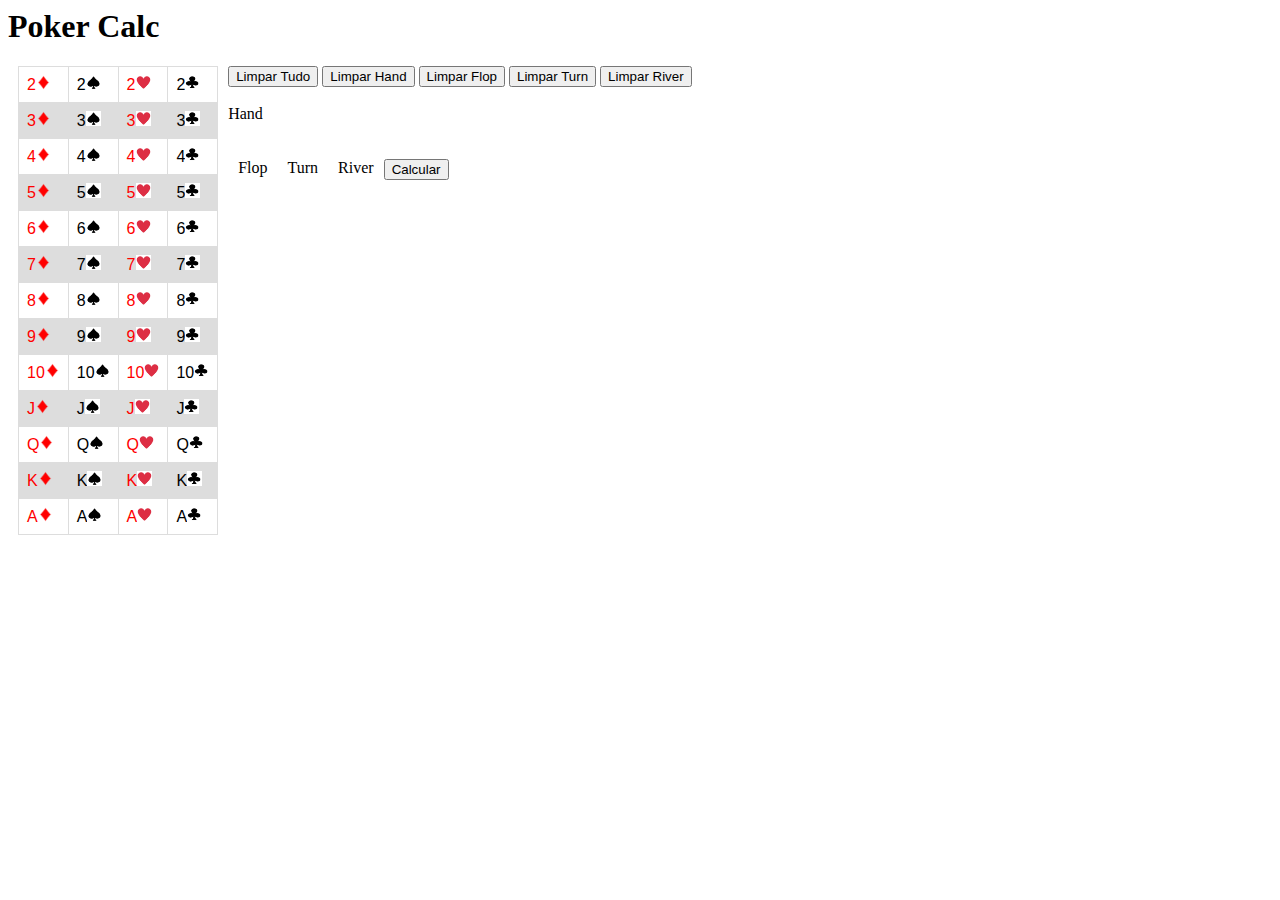
==== index.html @ 3ad91790 "first commit" ====
<html>
	<head>
		<meta charset="UTF-8">			
		<script src="statics/jquery-3.3.1.min.js"></script>
		<script src="statics/functions.js"></script>
		<title>Poker Calc</title>
	</head>
	<body>
		<div class='cabecalho'>
			<h1>Poker Calc</h1>
		</div>
		<div class='baralho'>
				<table>
					<thead>
					</thead>
					<tbody>
						<tr>
							<td><label class='carta 2 ouro' data-id="1" data-valor="2" data-naipe="ouro">2<img src="images/ouro.png" height="15" width="15"></label></td>
							<td><label class='carta 2 espada' data-id="1" data-valor="2" data-naipe="espada">2<img src="images/espada.png" height="15" width="15"></label></td>
							<td><label class='carta 2 copas' data-id="1" data-valor="2" data-naipe="copas">2<img src="images/copas.png" height="15" width="15"></label></td>
							<td><label class='carta 2 paus' data-id="1" data-valor="2" data-naipe="paus">2<img src="images/paus.png" height="15" width="15"></label></td>
						</tr>
						<tr>
							<td><label class='carta 3 ouro' data-id="2" data-valor="3" data-naipe="ouro">3<img src="images/ouro.png" height="15" width="15"></label></td>
							<td><label class='carta 3 espada' data-id="2" data-valor="3" data-naipe="espada">3<img src="images/espada.png" height="15" width="15"></label></td>
							<td><label class='carta 3 copas' data-id="2" data-valor="3" data-naipe="copas">3<img src="images/copas.png" height="15" width="15"></label></td>
							<td><label class='carta 3 paus' data-id="2" data-valor="3" data-naipe="paus">3<img src="images/paus.png" height="15" width="15"></label></td>
						</tr>
						<tr>
							<td><label class='carta 4 ouro' data-id="3" data-valor="4" data-naipe="ouro">4<img src="images/ouro.png" height="15" width="15"></label></td>
							<td><label class='carta 4 espada' data-id="3" data-valor="4" data-naipe="espada">4<img src="images/espada.png" height="15" width="15"></label></td>
							<td><label class='carta 4 copas' data-id="3" data-valor="4" data-naipe="copas">4<img src="images/copas.png" height="15" width="15"></label></td>
							<td><label class='carta 4 paus' data-id="3" data-valor="4" data-naipe="paus">4<img src="images/paus.png" height="15" width="15"></label></td>
						</tr>
						<tr>
							<td><label class='carta 5 ouro' data-id="4" data-valor="5" data-naipe="ouro">5<img src="images/ouro.png" height="15" width="15"></label></td>
							<td><label class='carta 5 espada' data-id="4" data-valor="5" data-naipe="espada">5<img src="images/espada.png" height="15" width="15"></label></td>
							<td><label class='carta 5 copas' data-id="4" data-valor="5" data-naipe="copas">5<img src="images/copas.png" height="15" width="15"></label></td>
							<td><label class='carta 5 paus' data-id="4" data-valor="5" data-naipe="paus">5<img src="images/paus.png" height="15" width="15"></label></td>
						</tr>
						<tr>
							<td><label class='carta 6 ouro' data-id="5" data-valor="6" data-naipe="ouro">6<img src="images/ouro.png" height="15" width="15"></label></td>
							<td><label class='carta 6 espada' data-id="5" data-valor="6" data-naipe="espada">6<img src="images/espada.png" height="15" width="15"></label></td>
							<td><label class='carta 6 copas' data-id="5" data-valor="6" data-naipe="copas">6<img src="images/copas.png" height="15" width="15"></label></td>
							<td><label class='carta 6 paus' data-id="5" data-valor="6" data-naipe="paus">6<img src="images/paus.png" height="15" width="15"></label></td>
						</tr>
						<tr>
							<td><label class='carta 7 ouro' data-id="6" data-valor="7" data-naipe="ouro">7<img src="images/ouro.png" height="15" width="15"></label></td>
							<td><label class='carta 7 espada' data-id="6" data-valor="7" data-naipe="espada">7<img src="images/espada.png" height="15" width="15"></label></td>
							<td><label class='carta 7 copas' data-id="6" data-valor="7" data-naipe="copas">7<img src="images/copas.png" height="15" width="15"></label></td>
							<td><label class='carta 7 paus' data-id="6" data-valor="7" data-naipe="paus">7<img src="images/paus.png" height="15" width="15"></label></td>
						</tr>
						<tr>
							<td><label class='carta 8 ouro' data-id="7" data-valor="8" data-naipe="ouro">8<img src="images/ouro.png" height="15" width="15"></label></td>
							<td><label class='carta 8 espada' data-id="7" data-valor="8" data-naipe="espada">8<img src="images/espada.png" height="15" width="15"></label></td>
							<td><label class='carta 8 copas' data-id="7" data-valor="8" data-naipe="copas">8<img src="images/copas.png" height="15" width="15"></label></td>
							<td><label class='carta 8 paus' data-id="7" data-valor="8" data-naipe="paus">8<img src="images/paus.png" height="15" width="15"></label></td>
						</tr>
						<tr>
							<td><label class='carta 9 ouro' data-id="8" data-valor="9" data-naipe="ouro">9<img src="images/ouro.png" height="15" width="15"></label></td>
							<td><label class='carta 9 espada' data-id="8" data-valor="9" data-naipe="espada">9<img src="images/espada.png" height="15" width="15"></label></td>
							<td><label class='carta 9 copas' data-id="8" data-valor="9" data-naipe="copas">9<img src="images/copas.png" height="15" width="15"></label></td>
							<td><label class='carta 9 paus' data-id="8" data-valor="9" data-naipe="paus">9<img src="images/paus.png" height="15" width="15"></label></td>
						</tr>
						<tr>
							<td><label class='carta 10 ouro' data-id="9" data-valor="10" data-naipe="ouro">10<img src="images/ouro.png" height="15" width="15"></label></td>
							<td><label class='carta 10 espada' data-id="9" data-valor="10" data-naipe="espada">10<img src="images/espada.png" height="15" width="15"></label></td>
							<td><label class='carta 10 copas' data-id="9" data-valor="10" data-naipe="copas">10<img src="images/copas.png" height="15" width="15"></label></td>
							<td><label class='carta 10 paus' data-id="9" data-valor="10" data-naipe="paus">10<img src="images/paus.png" height="15" width="15"></label></td>
						</tr>
						<tr>
							<td><label class='carta J ouro' data-id="10" data-valor="J" data-naipe="ouro">J<img src="images/ouro.png" height="15" width="15"></label></td>
							<td><label class='carta J espada' data-id="10" data-valor="J" data-naipe="espada">J<img src="images/espada.png" height="15" width="15"></label></td>
							<td><label class='carta J copas' data-id="10" data-valor="J" data-naipe="copas">J<img src="images/copas.png" height="15" width="15"></label></td>
							<td><label class='carta J paus' data-id="10" data-valor="J" data-naipe="paus">J<img src="images/paus.png" height="15" width="15"></label></td>
						</tr>
						<tr>
							<td><label class='carta Q ouro' data-id="11" data-valor="Q" data-naipe="ouro">Q<img src="images/ouro.png" height="15" width="15"></label></td>
							<td><label class='carta Q espada' data-id="11" data-valor="Q" data-naipe="espada">Q<img src="images/espada.png" height="15" width="15"></label></td>
							<td><label class='carta Q copas' data-id="11" data-valor="Q" data-naipe="copas">Q<img src="images/copas.png" height="15" width="15"></label></td>
							<td><label class='carta Q paus' data-id="11" data-valor="Q" data-naipe="paus">Q<img src="images/paus.png" height="15" width="15"></label></td>
						</tr>
						<tr>
							<td><label class='carta K ouro' data-id="12" data-valor="K" data-naipe="ouro">K<img src="images/ouro.png" height="15" width="15"></label></td>
							<td><label class='carta K espada' data-id="12" data-valor="K" data-naipe="espada">K<img src="images/espada.png" height="15" width="15"></label></td>
							<td><label class='carta K copas' data-id="12" data-valor="K" data-naipe="copas">K<img src="images/copas.png" height="15" width="15"></label></td>
							<td><label class='carta K paus' data-id="12" data-valor="K" data-naipe="paus">K<img src="images/paus.png" height="15" width="15"></label></td>
						</tr>
						<tr>
							<td><label class='carta A ouro' data-id="13" data-valor="A" data-naipe="ouro">A<img src="images/ouro.png" height="15" width="15"></label></td>
							<td><label class='carta A espada' data-id="13" data-valor="A" data-naipe="espada">A<img src="images/espada.png" height="15" width="15"></label></td>
							<td><label class='carta A copas' data-id="13" data-valor="A" data-naipe="copas">A<img src="images/copas.png" height="15" width="15"></label></td>
							<td><label class='carta A paus' data-id="13" data-valor="A" data-naipe="paus">A<img src="images/paus.png" height="15" width="15"></label></td>
						</tr>
					</tbody>
				</table>
			<br>	
		</div>
		<button class='limpar-tudo'>Limpar Tudo</button>
		<button class='limpar-hand'>Limpar Hand</button>
		<button class='limpar-flop'>Limpar Flop</button>
		<button class='limpar-turn'>Limpar Turn</button>
		<button class='limpar-river'>Limpar River</button>
		<br><br>
		<div class='hand'>
			<label>Hand<label>
			<div class='hand-content'></div>
		</div>
		<br><br>
		<div class='board'>
			<div class='flop'>
				<label>Flop<label>
				<div class='flop-content'></div>
			</div>
			<div class='turn'>
				<label>Turn<label>
				<div class='turn-content'></div>
			</div>
			<div class='river'>
				<label>River<label>
				<div class='river-content'></div>
			</div>
			<button class='calcular'>Calcular</button>
		</div>
	</body>
</html>

<style>
.ouro, .copas{
	color: red;
}

.baralho, .flop, .turn, .river{
	float: left;
	padding: 0 10px;	
}

table {
    font-family: arial, sans-serif;
    border-collapse: collapse;
    width: 100%;
}

td, th {
    border: 1px solid #dddddd;
    text-align: left;
    padding: 8px;
}

tr:nth-child(even) {
    background-color: #dddddd;
}

</style>
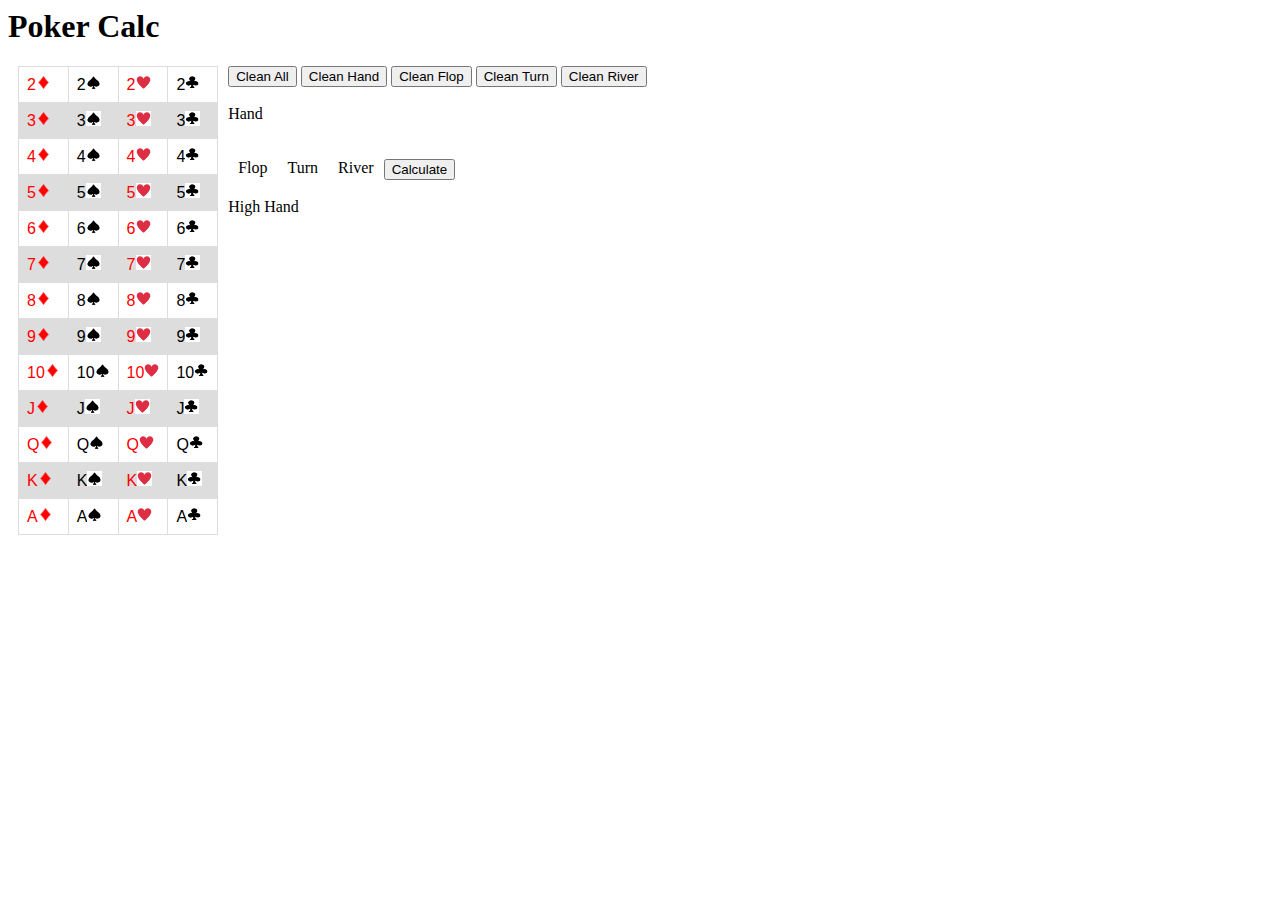
==== commit a668f23a: "identificando jogo mais alto" ====
--- a/index.html
+++ b/index.html
@@ -6,101 +6,101 @@
 		<title>Poker Calc</title>
 	</head>
 	<body>
-		<div class='cabecalho'>
+		<div class='header'>
 			<h1>Poker Calc</h1>
 		</div>
-		<div class='baralho'>
+		<div class='pack'>
 				<table>
 					<thead>
 					</thead>
 					<tbody>
 						<tr>
-							<td><label class='carta 2 ouro' data-id="1" data-valor="2" data-naipe="ouro">2<img src="images/ouro.png" height="15" width="15"></label></td>
-							<td><label class='carta 2 espada' data-id="1" data-valor="2" data-naipe="espada">2<img src="images/espada.png" height="15" width="15"></label></td>
-							<td><label class='carta 2 copas' data-id="1" data-valor="2" data-naipe="copas">2<img src="images/copas.png" height="15" width="15"></label></td>
-							<td><label class='carta 2 paus' data-id="1" data-valor="2" data-naipe="paus">2<img src="images/paus.png" height="15" width="15"></label></td>
+							<td><label class='card 2 ouro' data-id="1" data-value="2" data-naipe="ouro">2<img src="images/ouro.png" height="15" width="15"></label></td>
+							<td><label class='card 2 espada' data-id="1" data-value="2" data-naipe="espada">2<img src="images/espada.png" height="15" width="15"></label></td>
+							<td><label class='card 2 copas' data-id="1" data-value="2" data-naipe="copas">2<img src="images/copas.png" height="15" width="15"></label></td>
+							<td><label class='card 2 paus' data-id="1" data-value="2" data-naipe="paus">2<img src="images/paus.png" height="15" width="15"></label></td>
 						</tr>
 						<tr>
-							<td><label class='carta 3 ouro' data-id="2" data-valor="3" data-naipe="ouro">3<img src="images/ouro.png" height="15" width="15"></label></td>
-							<td><label class='carta 3 espada' data-id="2" data-valor="3" data-naipe="espada">3<img src="images/espada.png" height="15" width="15"></label></td>
-							<td><label class='carta 3 copas' data-id="2" data-valor="3" data-naipe="copas">3<img src="images/copas.png" height="15" width="15"></label></td>
-							<td><label class='carta 3 paus' data-id="2" data-valor="3" data-naipe="paus">3<img src="images/paus.png" height="15" width="15"></label></td>
+							<td><label class='card 3 ouro' data-id="2" data-value="3" data-naipe="ouro">3<img src="images/ouro.png" height="15" width="15"></label></td>
+							<td><label class='card 3 espada' data-id="2" data-value="3" data-naipe="espada">3<img src="images/espada.png" height="15" width="15"></label></td>
+							<td><label class='card 3 copas' data-id="2" data-value="3" data-naipe="copas">3<img src="images/copas.png" height="15" width="15"></label></td>
+							<td><label class='card 3 paus' data-id="2" data-value="3" data-naipe="paus">3<img src="images/paus.png" height="15" width="15"></label></td>
 						</tr>
 						<tr>
-							<td><label class='carta 4 ouro' data-id="3" data-valor="4" data-naipe="ouro">4<img src="images/ouro.png" height="15" width="15"></label></td>
-							<td><label class='carta 4 espada' data-id="3" data-valor="4" data-naipe="espada">4<img src="images/espada.png" height="15" width="15"></label></td>
-							<td><label class='carta 4 copas' data-id="3" data-valor="4" data-naipe="copas">4<img src="images/copas.png" height="15" width="15"></label></td>
-							<td><label class='carta 4 paus' data-id="3" data-valor="4" data-naipe="paus">4<img src="images/paus.png" height="15" width="15"></label></td>
+							<td><label class='card 4 ouro' data-id="3" data-value="4" data-naipe="ouro">4<img src="images/ouro.png" height="15" width="15"></label></td>
+							<td><label class='card 4 espada' data-id="3" data-value="4" data-naipe="espada">4<img src="images/espada.png" height="15" width="15"></label></td>
+							<td><label class='card 4 copas' data-id="3" data-value="4" data-naipe="copas">4<img src="images/copas.png" height="15" width="15"></label></td>
+							<td><label class='card 4 paus' data-id="3" data-value="4" data-naipe="paus">4<img src="images/paus.png" height="15" width="15"></label></td>
 						</tr>
 						<tr>
-							<td><label class='carta 5 ouro' data-id="4" data-valor="5" data-naipe="ouro">5<img src="images/ouro.png" height="15" width="15"></label></td>
-							<td><label class='carta 5 espada' data-id="4" data-valor="5" data-naipe="espada">5<img src="images/espada.png" height="15" width="15"></label></td>
-							<td><label class='carta 5 copas' data-id="4" data-valor="5" data-naipe="copas">5<img src="images/copas.png" height="15" width="15"></label></td>
-							<td><label class='carta 5 paus' data-id="4" data-valor="5" data-naipe="paus">5<img src="images/paus.png" height="15" width="15"></label></td>
+							<td><label class='card 5 ouro' data-id="4" data-value="5" data-naipe="ouro">5<img src="images/ouro.png" height="15" width="15"></label></td>
+							<td><label class='card 5 espada' data-id="4" data-value="5" data-naipe="espada">5<img src="images/espada.png" height="15" width="15"></label></td>
+							<td><label class='card 5 copas' data-id="4" data-value="5" data-naipe="copas">5<img src="images/copas.png" height="15" width="15"></label></td>
+							<td><label class='card 5 paus' data-id="4" data-value="5" data-naipe="paus">5<img src="images/paus.png" height="15" width="15"></label></td>
 						</tr>
 						<tr>
-							<td><label class='carta 6 ouro' data-id="5" data-valor="6" data-naipe="ouro">6<img src="images/ouro.png" height="15" width="15"></label></td>
-							<td><label class='carta 6 espada' data-id="5" data-valor="6" data-naipe="espada">6<img src="images/espada.png" height="15" width="15"></label></td>
-							<td><label class='carta 6 copas' data-id="5" data-valor="6" data-naipe="copas">6<img src="images/copas.png" height="15" width="15"></label></td>
-							<td><label class='carta 6 paus' data-id="5" data-valor="6" data-naipe="paus">6<img src="images/paus.png" height="15" width="15"></label></td>
+							<td><label class='card 6 ouro' data-id="5" data-value="6" data-naipe="ouro">6<img src="images/ouro.png" height="15" width="15"></label></td>
+							<td><label class='card 6 espada' data-id="5" data-value="6" data-naipe="espada">6<img src="images/espada.png" height="15" width="15"></label></td>
+							<td><label class='card 6 copas' data-id="5" data-value="6" data-naipe="copas">6<img src="images/copas.png" height="15" width="15"></label></td>
+							<td><label class='card 6 paus' data-id="5" data-value="6" data-naipe="paus">6<img src="images/paus.png" height="15" width="15"></label></td>
 						</tr>
 						<tr>
-							<td><label class='carta 7 ouro' data-id="6" data-valor="7" data-naipe="ouro">7<img src="images/ouro.png" height="15" width="15"></label></td>
-							<td><label class='carta 7 espada' data-id="6" data-valor="7" data-naipe="espada">7<img src="images/espada.png" height="15" width="15"></label></td>
-							<td><label class='carta 7 copas' data-id="6" data-valor="7" data-naipe="copas">7<img src="images/copas.png" height="15" width="15"></label></td>
-							<td><label class='carta 7 paus' data-id="6" data-valor="7" data-naipe="paus">7<img src="images/paus.png" height="15" width="15"></label></td>
+							<td><label class='card 7 ouro' data-id="6" data-value="7" data-naipe="ouro">7<img src="images/ouro.png" height="15" width="15"></label></td>
+							<td><label class='card 7 espada' data-id="6" data-value="7" data-naipe="espada">7<img src="images/espada.png" height="15" width="15"></label></td>
+							<td><label class='card 7 copas' data-id="6" data-value="7" data-naipe="copas">7<img src="images/copas.png" height="15" width="15"></label></td>
+							<td><label class='card 7 paus' data-id="6" data-value="7" data-naipe="paus">7<img src="images/paus.png" height="15" width="15"></label></td>
 						</tr>
 						<tr>
-							<td><label class='carta 8 ouro' data-id="7" data-valor="8" data-naipe="ouro">8<img src="images/ouro.png" height="15" width="15"></label></td>
-							<td><label class='carta 8 espada' data-id="7" data-valor="8" data-naipe="espada">8<img src="images/espada.png" height="15" width="15"></label></td>
-							<td><label class='carta 8 copas' data-id="7" data-valor="8" data-naipe="copas">8<img src="images/copas.png" height="15" width="15"></label></td>
-							<td><label class='carta 8 paus' data-id="7" data-valor="8" data-naipe="paus">8<img src="images/paus.png" height="15" width="15"></label></td>
+							<td><label class='card 8 ouro' data-id="7" data-value="8" data-naipe="ouro">8<img src="images/ouro.png" height="15" width="15"></label></td>
+							<td><label class='card 8 espada' data-id="7" data-value="8" data-naipe="espada">8<img src="images/espada.png" height="15" width="15"></label></td>
+							<td><label class='card 8 copas' data-id="7" data-value="8" data-naipe="copas">8<img src="images/copas.png" height="15" width="15"></label></td>
+							<td><label class='card 8 paus' data-id="7" data-value="8" data-naipe="paus">8<img src="images/paus.png" height="15" width="15"></label></td>
 						</tr>
 						<tr>
-							<td><label class='carta 9 ouro' data-id="8" data-valor="9" data-naipe="ouro">9<img src="images/ouro.png" height="15" width="15"></label></td>
-							<td><label class='carta 9 espada' data-id="8" data-valor="9" data-naipe="espada">9<img src="images/espada.png" height="15" width="15"></label></td>
-							<td><label class='carta 9 copas' data-id="8" data-valor="9" data-naipe="copas">9<img src="images/copas.png" height="15" width="15"></label></td>
-							<td><label class='carta 9 paus' data-id="8" data-valor="9" data-naipe="paus">9<img src="images/paus.png" height="15" width="15"></label></td>
+							<td><label class='card 9 ouro' data-id="8" data-value="9" data-naipe="ouro">9<img src="images/ouro.png" height="15" width="15"></label></td>
+							<td><label class='card 9 espada' data-id="8" data-value="9" data-naipe="espada">9<img src="images/espada.png" height="15" width="15"></label></td>
+							<td><label class='card 9 copas' data-id="8" data-value="9" data-naipe="copas">9<img src="images/copas.png" height="15" width="15"></label></td>
+							<td><label class='card 9 paus' data-id="8" data-value="9" data-naipe="paus">9<img src="images/paus.png" height="15" width="15"></label></td>
 						</tr>
 						<tr>
-							<td><label class='carta 10 ouro' data-id="9" data-valor="10" data-naipe="ouro">10<img src="images/ouro.png" height="15" width="15"></label></td>
-							<td><label class='carta 10 espada' data-id="9" data-valor="10" data-naipe="espada">10<img src="images/espada.png" height="15" width="15"></label></td>
-							<td><label class='carta 10 copas' data-id="9" data-valor="10" data-naipe="copas">10<img src="images/copas.png" height="15" width="15"></label></td>
-							<td><label class='carta 10 paus' data-id="9" data-valor="10" data-naipe="paus">10<img src="images/paus.png" height="15" width="15"></label></td>
+							<td><label class='card 10 ouro' data-id="9" data-value="10" data-naipe="ouro">10<img src="images/ouro.png" height="15" width="15"></label></td>
+							<td><label class='card 10 espada' data-id="9" data-value="10" data-naipe="espada">10<img src="images/espada.png" height="15" width="15"></label></td>
+							<td><label class='card 10 copas' data-id="9" data-value="10" data-naipe="copas">10<img src="images/copas.png" height="15" width="15"></label></td>
+							<td><label class='card 10 paus' data-id="9" data-value="10" data-naipe="paus">10<img src="images/paus.png" height="15" width="15"></label></td>
 						</tr>
 						<tr>
-							<td><label class='carta J ouro' data-id="10" data-valor="J" data-naipe="ouro">J<img src="images/ouro.png" height="15" width="15"></label></td>
-							<td><label class='carta J espada' data-id="10" data-valor="J" data-naipe="espada">J<img src="images/espada.png" height="15" width="15"></label></td>
-							<td><label class='carta J copas' data-id="10" data-valor="J" data-naipe="copas">J<img src="images/copas.png" height="15" width="15"></label></td>
-							<td><label class='carta J paus' data-id="10" data-valor="J" data-naipe="paus">J<img src="images/paus.png" height="15" width="15"></label></td>
+							<td><label class='card J ouro' data-id="10" data-value="J" data-naipe="ouro">J<img src="images/ouro.png" height="15" width="15"></label></td>
+							<td><label class='card J espada' data-id="10" data-value="J" data-naipe="espada">J<img src="images/espada.png" height="15" width="15"></label></td>
+							<td><label class='card J copas' data-id="10" data-value="J" data-naipe="copas">J<img src="images/copas.png" height="15" width="15"></label></td>
+							<td><label class='card J paus' data-id="10" data-value="J" data-naipe="paus">J<img src="images/paus.png" height="15" width="15"></label></td>
 						</tr>
 						<tr>
-							<td><label class='carta Q ouro' data-id="11" data-valor="Q" data-naipe="ouro">Q<img src="images/ouro.png" height="15" width="15"></label></td>
-							<td><label class='carta Q espada' data-id="11" data-valor="Q" data-naipe="espada">Q<img src="images/espada.png" height="15" width="15"></label></td>
-							<td><label class='carta Q copas' data-id="11" data-valor="Q" data-naipe="copas">Q<img src="images/copas.png" height="15" width="15"></label></td>
-							<td><label class='carta Q paus' data-id="11" data-valor="Q" data-naipe="paus">Q<img src="images/paus.png" height="15" width="15"></label></td>
+							<td><label class='card Q ouro' data-id="11" data-value="Q" data-naipe="ouro">Q<img src="images/ouro.png" height="15" width="15"></label></td>
+							<td><label class='card Q espada' data-id="11" data-value="Q" data-naipe="espada">Q<img src="images/espada.png" height="15" width="15"></label></td>
+							<td><label class='card Q copas' data-id="11" data-value="Q" data-naipe="copas">Q<img src="images/copas.png" height="15" width="15"></label></td>
+							<td><label class='card Q paus' data-id="11" data-value="Q" data-naipe="paus">Q<img src="images/paus.png" height="15" width="15"></label></td>
 						</tr>
 						<tr>
-							<td><label class='carta K ouro' data-id="12" data-valor="K" data-naipe="ouro">K<img src="images/ouro.png" height="15" width="15"></label></td>
-							<td><label class='carta K espada' data-id="12" data-valor="K" data-naipe="espada">K<img src="images/espada.png" height="15" width="15"></label></td>
-							<td><label class='carta K copas' data-id="12" data-valor="K" data-naipe="copas">K<img src="images/copas.png" height="15" width="15"></label></td>
-							<td><label class='carta K paus' data-id="12" data-valor="K" data-naipe="paus">K<img src="images/paus.png" height="15" width="15"></label></td>
+							<td><label class='card K ouro' data-id="12" data-value="K" data-naipe="ouro">K<img src="images/ouro.png" height="15" width="15"></label></td>
+							<td><label class='card K espada' data-id="12" data-value="K" data-naipe="espada">K<img src="images/espada.png" height="15" width="15"></label></td>
+							<td><label class='card K copas' data-id="12" data-value="K" data-naipe="copas">K<img src="images/copas.png" height="15" width="15"></label></td>
+							<td><label class='card K paus' data-id="12" data-value="K" data-naipe="paus">K<img src="images/paus.png" height="15" width="15"></label></td>
 						</tr>
 						<tr>
-							<td><label class='carta A ouro' data-id="13" data-valor="A" data-naipe="ouro">A<img src="images/ouro.png" height="15" width="15"></label></td>
-							<td><label class='carta A espada' data-id="13" data-valor="A" data-naipe="espada">A<img src="images/espada.png" height="15" width="15"></label></td>
-							<td><label class='carta A copas' data-id="13" data-valor="A" data-naipe="copas">A<img src="images/copas.png" height="15" width="15"></label></td>
-							<td><label class='carta A paus' data-id="13" data-valor="A" data-naipe="paus">A<img src="images/paus.png" height="15" width="15"></label></td>
+							<td><label class='card A ouro' data-id="13" data-value="A" data-naipe="ouro">A<img src="images/ouro.png" height="15" width="15"></label></td>
+							<td><label class='card A espada' data-id="13" data-value="A" data-naipe="espada">A<img src="images/espada.png" height="15" width="15"></label></td>
+							<td><label class='card A copas' data-id="13" data-value="A" data-naipe="copas">A<img src="images/copas.png" height="15" width="15"></label></td>
+							<td><label class='card A paus' data-id="13" data-value="A" data-naipe="paus">A<img src="images/paus.png" height="15" width="15"></label></td>
 						</tr>
 					</tbody>
 				</table>
 			<br>	
 		</div>
-		<button class='limpar-tudo'>Limpar Tudo</button>
-		<button class='limpar-hand'>Limpar Hand</button>
-		<button class='limpar-flop'>Limpar Flop</button>
-		<button class='limpar-turn'>Limpar Turn</button>
-		<button class='limpar-river'>Limpar River</button>
+		<button class='clean-all'>Clean All</button>
+		<button class='clean-hand'>Clean Hand</button>
+		<button class='clean-flop'>Clean Flop</button>
+		<button class='clean-turn'>Clean Turn</button>
+		<button class='clean-river'>Clean River</button>
 		<br><br>
 		<div class='hand'>
 			<label>Hand<label>
@@ -120,7 +120,12 @@
 				<label>River<label>
 				<div class='river-content'></div>
 			</div>
-			<button class='calcular'>Calcular</button>
+			<button class='calculate'>Calculate</button>
+			<br><br>
+			<div class='hand'>
+				<label>High Hand<label>
+				<div id='high-hand'></div>
+			</div>
 		</div>
 	</body>
 </html>
@@ -130,7 +135,7 @@
 	color: red;
 }
 
-.baralho, .flop, .turn, .river{
+.pack, .flop, .turn, .river{
 	float: left;
 	padding: 0 10px;	
 }
